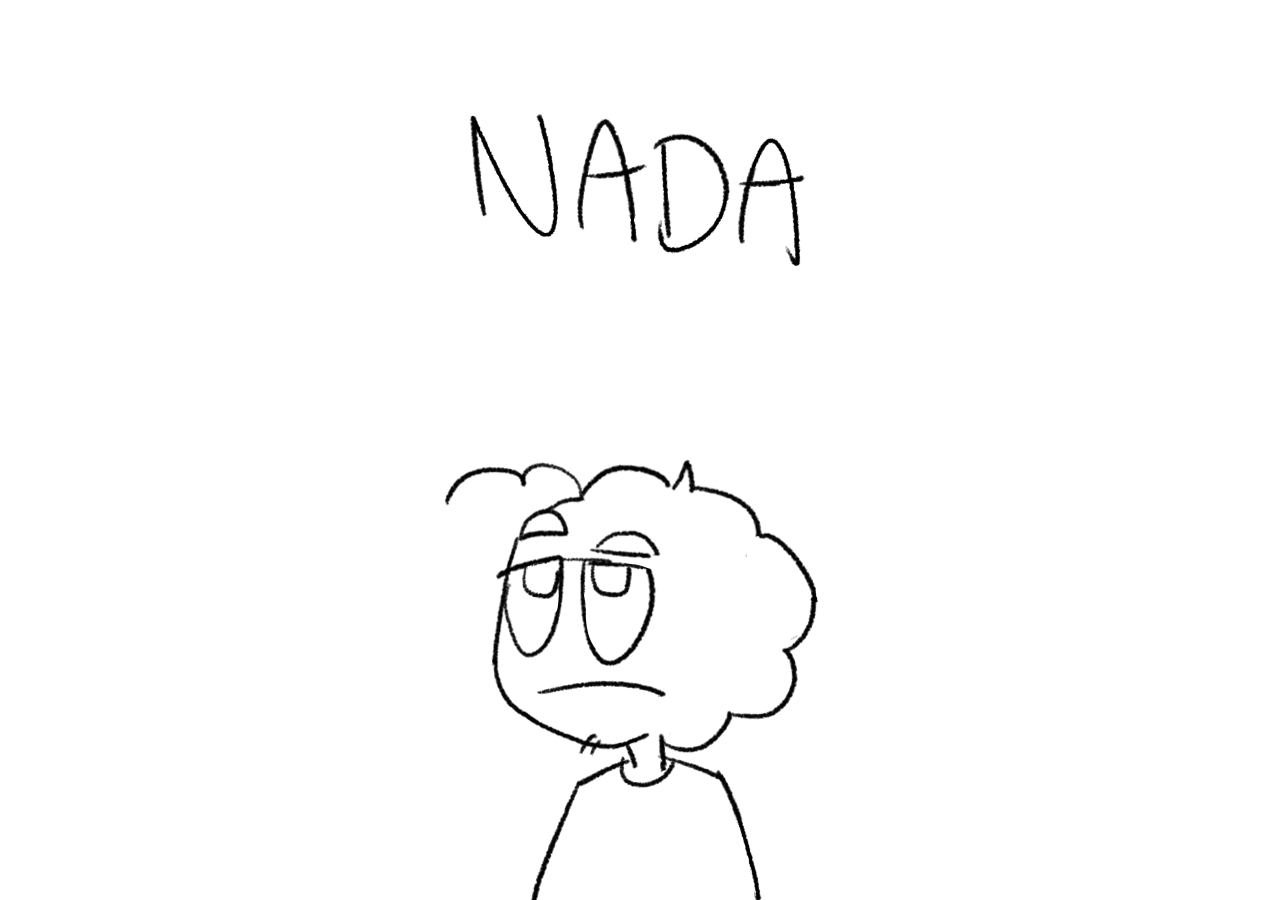
==== keny/index.html @ 65c669f5 "Add files via upload" ====
<!DOCTYPE html>
<html>
<head>
<title>oi</title>
<link id="faviconchange" rel="icon" href="egle.png" type="image/x-icon">
<style>
    body {
      margin: 0;
      height: 100vh;
      background-color: #ffffff;
    }

    .imagem-fixa {
      position: fixed;
      bottom: 0;
      left: 50%;
      transform: translateX(-50%);
      width: 700px;
      height: auto;
    }
</style>
</head>

<body>
  <img src="nadica.png" class="imagem-fixa">
</body>
</html>
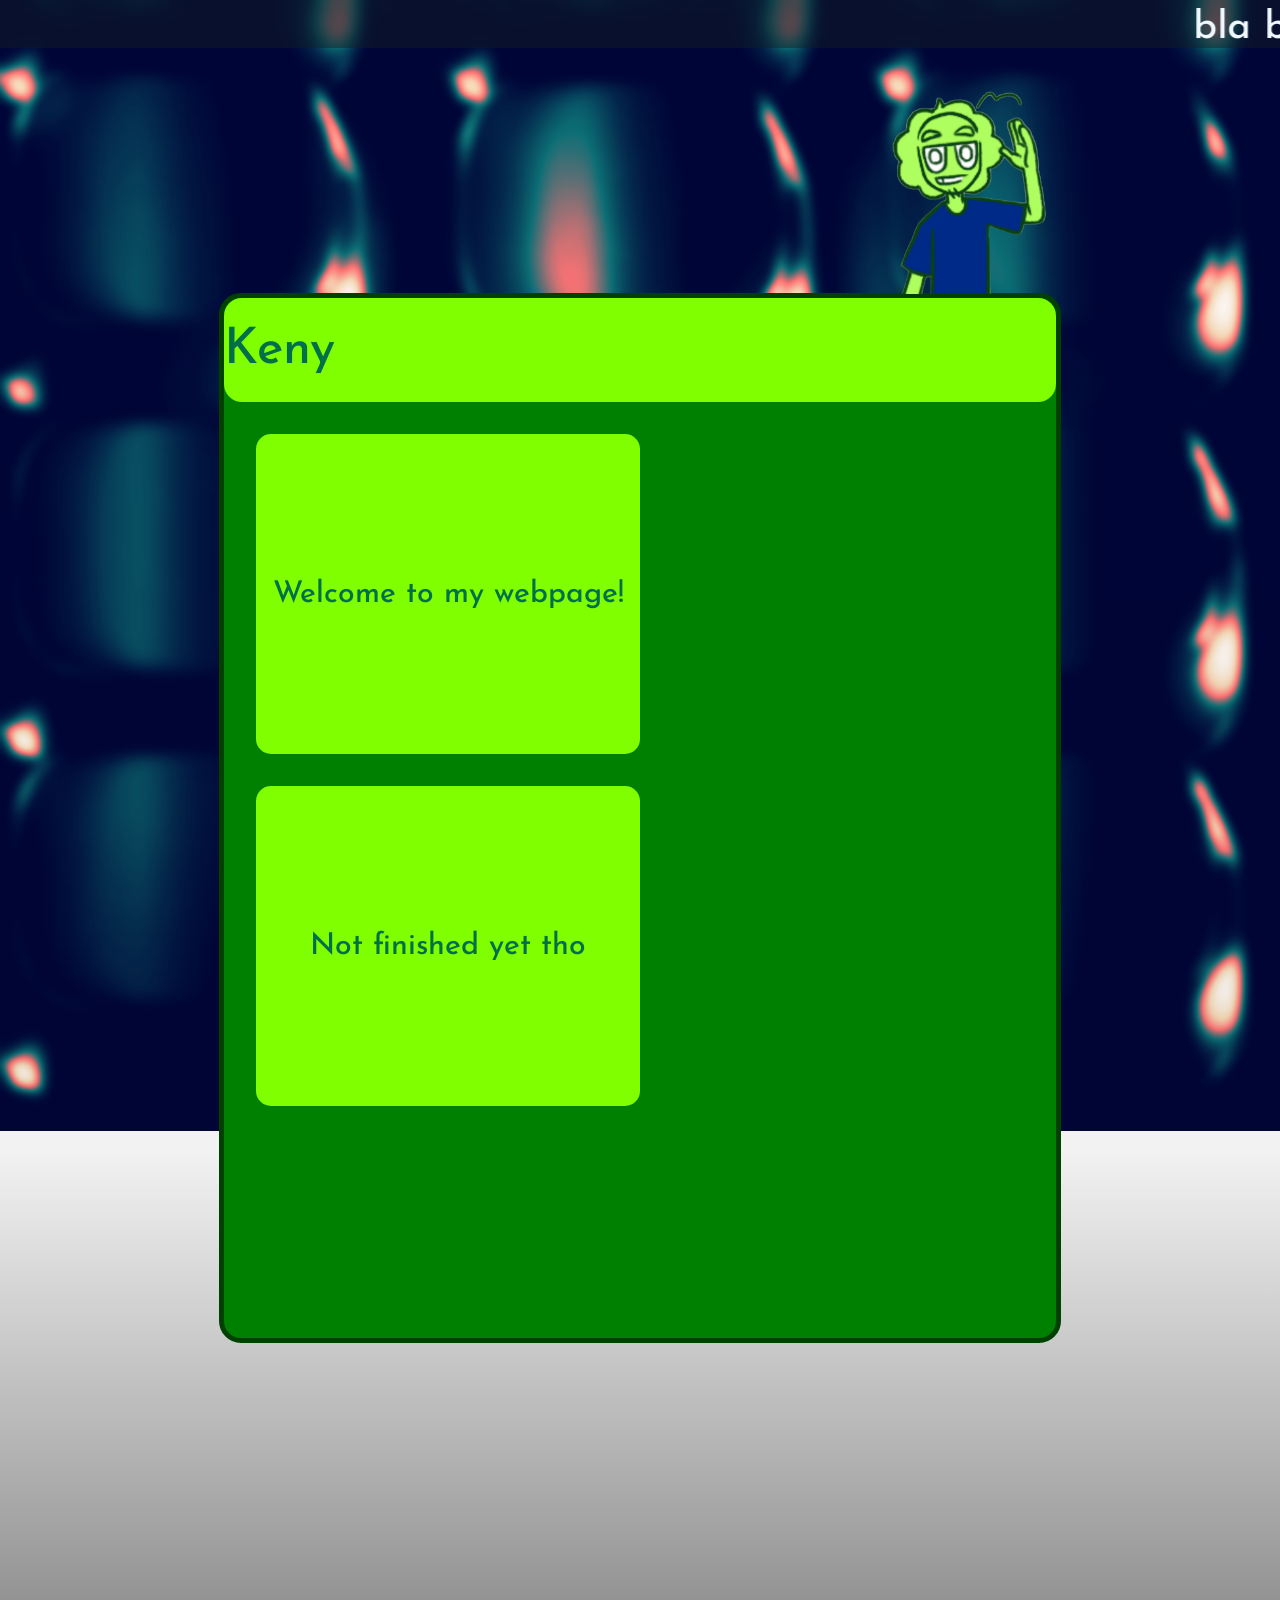
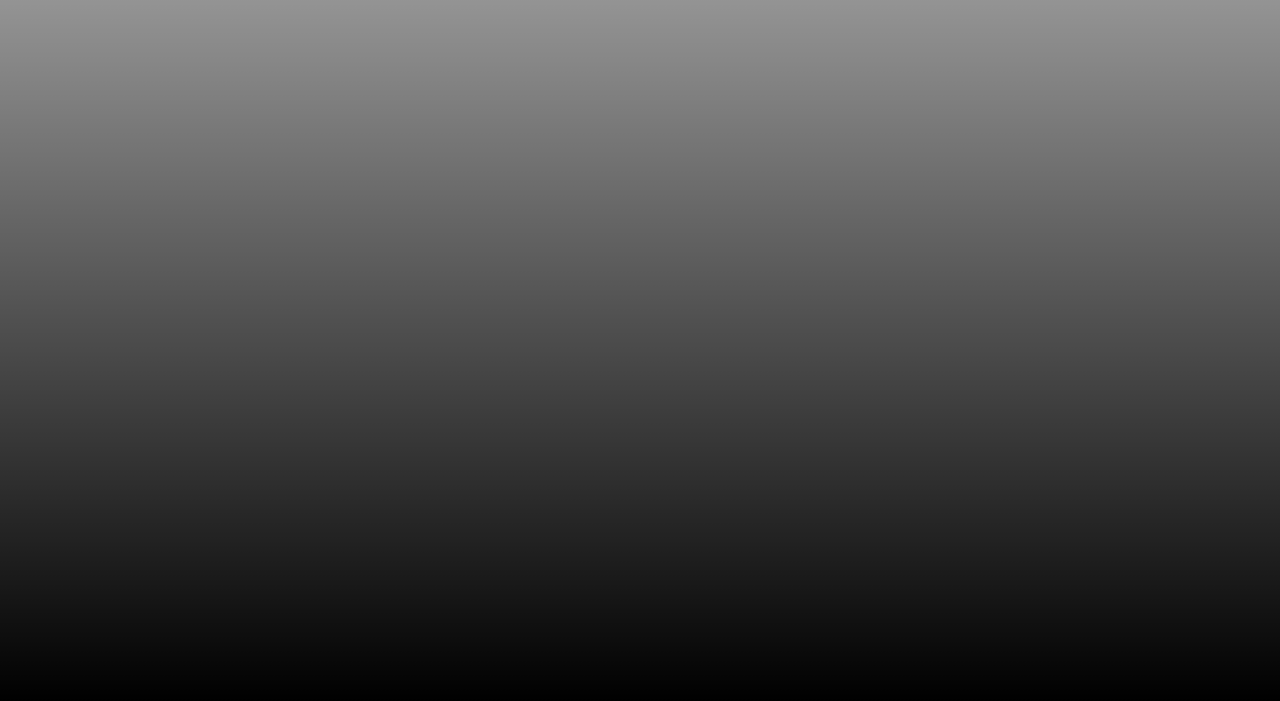
==== commit 7df82526: "Add files via upload" ====
--- a/keny/index.html
+++ b/keny/index.html
@@ -4,24 +4,117 @@
 <title>oi</title>
 <link id="faviconchange" rel="icon" href="egle.png" type="image/x-icon">
 <style>
-    body {
-      margin: 0;
-      height: 100vh;
-      background-color: #ffffff;
+  @font-face {
+    font-family: JosefinSans;
+    src: url(JosefinSans.ttf);
     }
 
-    .imagem-fixa {
-      position: fixed;
-      bottom: 0;
-      left: 50%;
-      transform: translateX(-50%);
-      width: 700px;
-      height: auto;
+  body {
+    font-family: JosefinSans;
+    font-weight: 500;
+    font-size: 50px;
+    color: rgb(0, 111, 74);
+    margin: 0;
+    height: auto;
+    background-image: linear-gradient(to bottom, rgba(0, 0, 0, 0.0), rgba(0, 0, 0, 0.05), rgba(0, 0, 0, 1)), 
+    url(bg.png);
+    background-size: cover;
+    background-attachment: scroll, fixed;
+    background-repeat: no-repeat;
+    }  
+
+  html {
+    scroll-behavior: smooth;
+    }    
+
+  .barratext {
+    font-size: 60px;
+    color: #ffffff;
     }
+
+  .container {
+    border-style: solid;
+    border-width: 5px;
+    border-color: rgb(0, 64, 0);
+    border-radius: 22px;
+    display: flex;
+    max-width: 832px;
+    /*padding: 64px 32px;*/
+    margin: 245px auto;
+    align-items: center;
+    justify-content: center;
+    background-color: green;
+    } 
+
+  .card {
+    border-radius: 18px;
+    display: flex;
+    align-items: center;
+    width: auto;
+    height: 6.5rem;
+    background-color: chartreuse;
+  }
+
+  .child {
+    display: flex;
+    align-items: center;
+    justify-content: center;
+    font-size: 30px;
+    border-radius: 15px;
+    margin: 10px;
+    margin-top: 2rem;
+    margin-left: 2rem;
+    width: 24rem;
+    height: 20rem;
+    background-color:chartreuse;
+
+    } 
+
+  header {
+    display: flex;
+    align-items: start;
+    position: relative;
+    }
+
+  .marques {
+    background-color: rgba(17, 29, 36, 0.5);
+    -webkit-backdrop-filter: blur(5px);
+    backdrop-filter: blur(5px);
+    width: auto;
+    height: 3rem;
+  }
+    
+  .imagem-fixa {
+    position: fixed;
+    bottom: 0;
+    left: 50%;
+    transform: translateX(-50%);
+    width: 700px;
+    height: auto;
+    }
+
+  .me {
+    position: relative;
+    transform: scale(0.3);
+    bottom: 109.29rem;
+    left: 48%;
+    width: 700px;
+    height: auto;
+    }
+
 </style>
-</head>
 
 <body>
-  <img src="nadica.png" class="imagem-fixa">
+  <div class="marques">
+    <marquee style="color: aliceblue; font-size: 40px; margin-top: 8px;">bla bla bla bla</marquee>
+  </div>
+  <div class="container">
+      <div style="width: 100%; height: 65rem; border-radius: 2rem; position: relative;">
+        <header class="card">Keny</header>
+        <div class="child">Welcome to my webpage!</div>
+        <div class="child">Not finished yet tho</div>
+      </div>    
+    </div>
+    <img src="me.png" class="me">
 </body>
 </html>
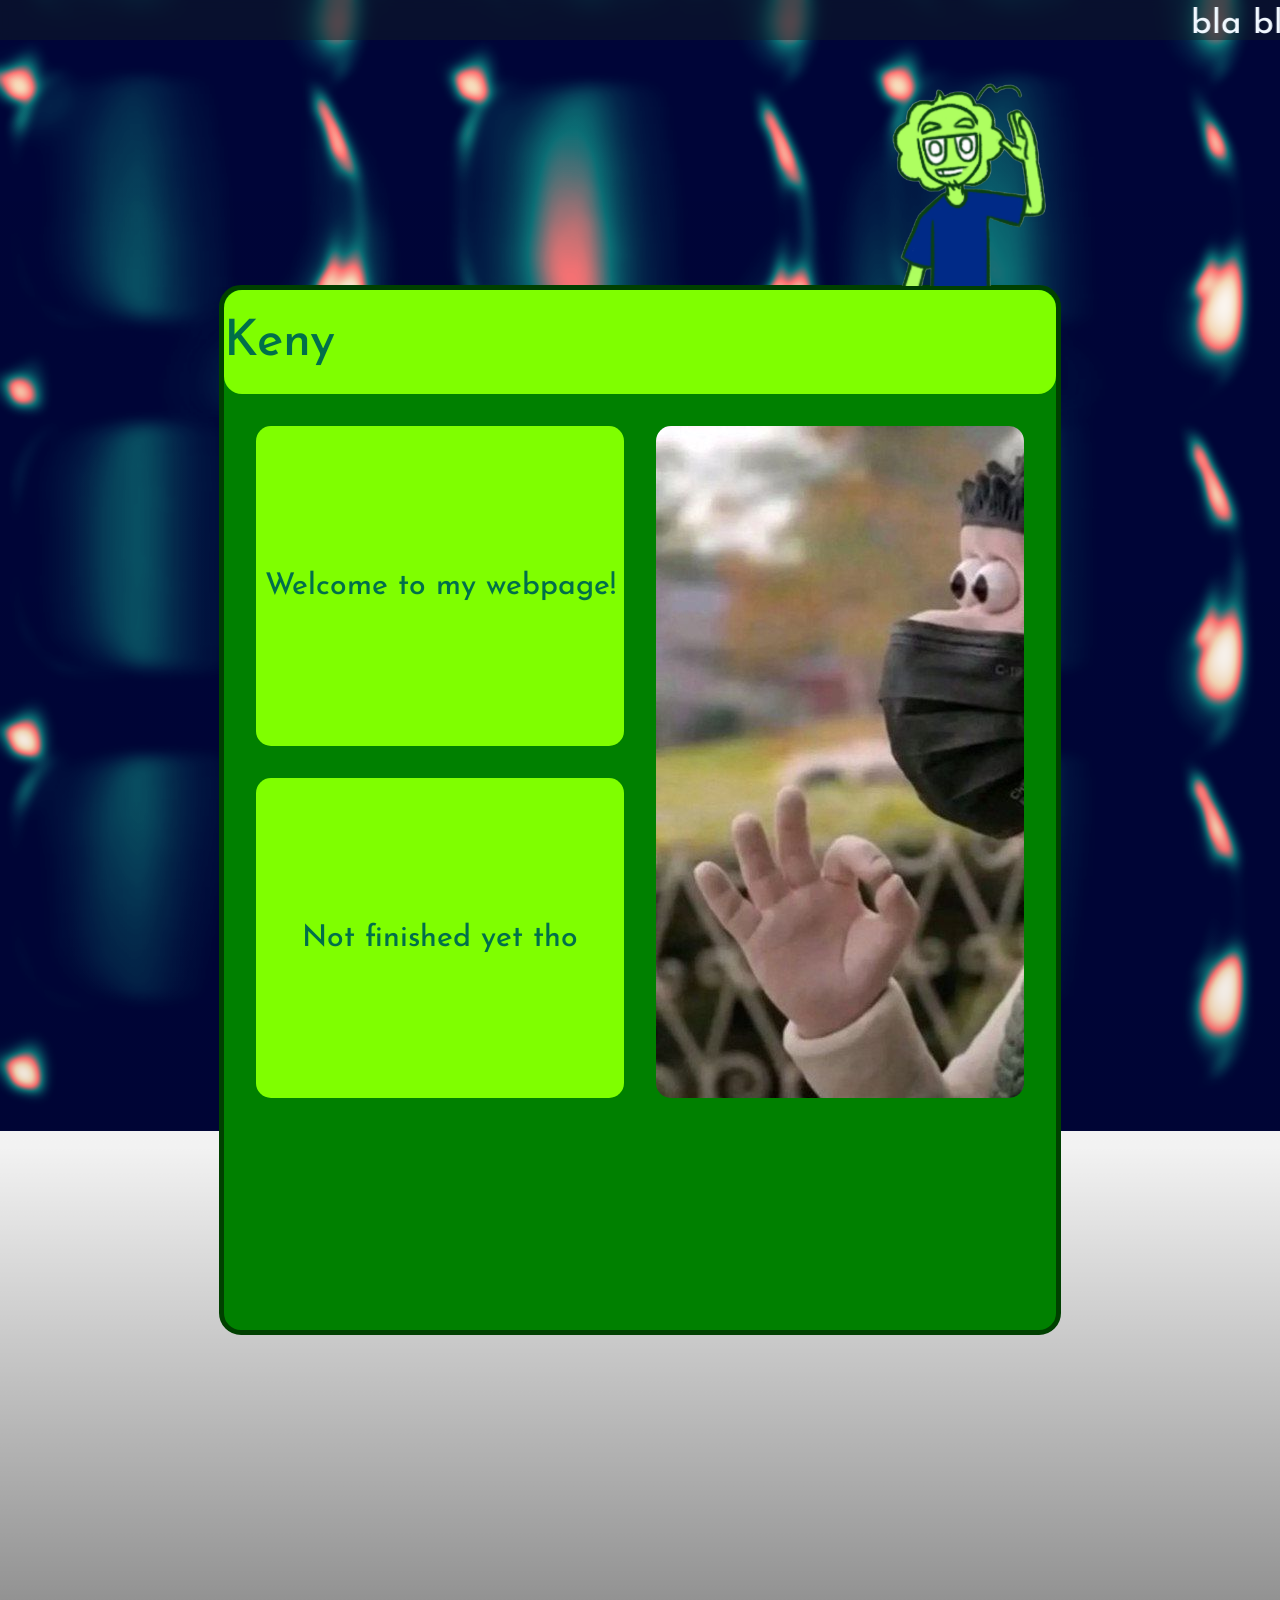
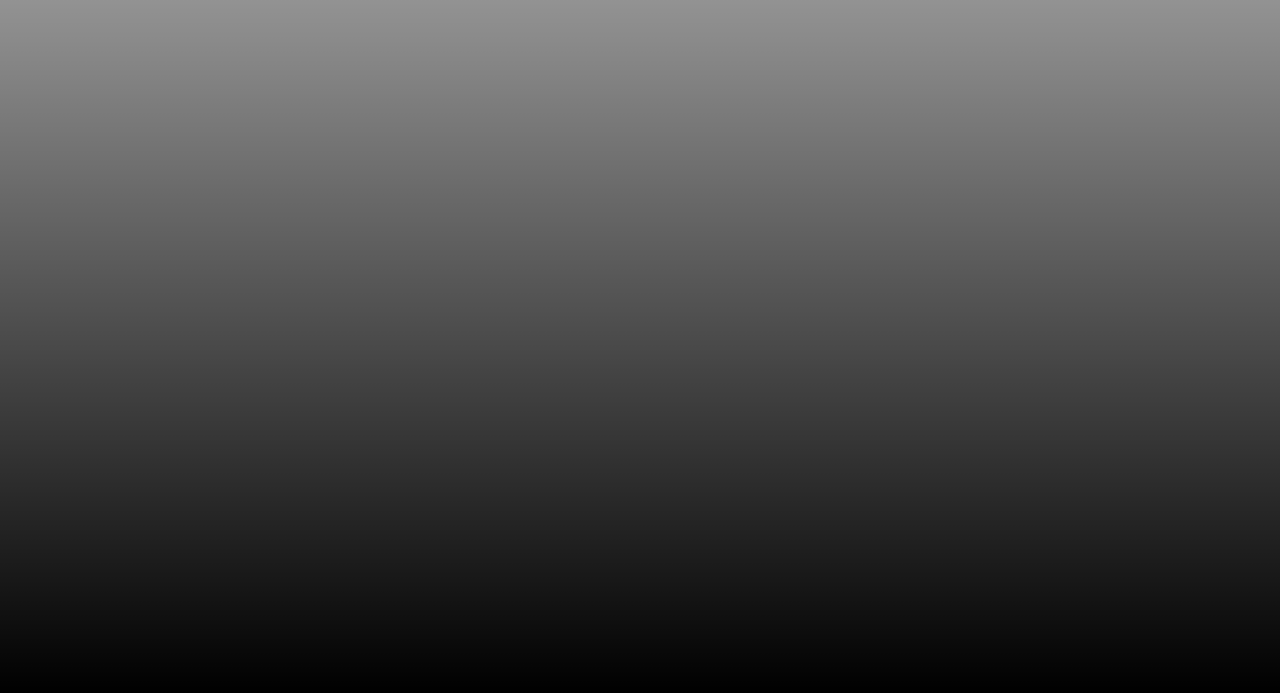
==== commit 2a634722: "Add files via upload" ====
--- a/keny/index.html
+++ b/keny/index.html
@@ -64,7 +64,7 @@
     margin: 10px;
     margin-top: 2rem;
     margin-left: 2rem;
-    width: 24rem;
+    width: 23rem;
     height: 20rem;
     background-color:chartreuse;
 
@@ -79,9 +79,9 @@
   .marques {
     background-color: rgba(17, 29, 36, 0.5);
     -webkit-backdrop-filter: blur(5px);
-    backdrop-filter: blur(5px);
+    backdrop-filter: blur(6px);
     width: auto;
-    height: 3rem;
+    height: 2.5rem;
   }
     
   .imagem-fixa {
@@ -106,15 +106,21 @@
 
 <body>
   <div class="marques">
-    <marquee style="color: aliceblue; font-size: 40px; margin-top: 8px;">bla bla bla bla</marquee>
+    <marquee style="color: aliceblue; font-size: 35px; margin-top: 7px;">bla bla bla bla</marquee>
   </div>
   <div class="container">
       <div style="width: 100%; height: 65rem; border-radius: 2rem; position: relative;">
-        <header class="card">Keny</header>
+        <header class="card">
+          <p>Keny</p>
+        </header>
         <div class="child">Welcome to my webpage!</div>
-        <div class="child">Not finished yet tho</div>
+        <div class="child">
+          <p>Not finished yet tho</p>
+        </div>
+        <div class="child" style="margin-left: 27rem; margin-top: -42.63rem; height: 42rem; background-image: url(magotpranked.jpg);">
+        </div>
       </div>    
     </div>
-    <img src="me.png" class="me">
+    <img src="me.png" class="me" draggable="false">
 </body>
 </html>
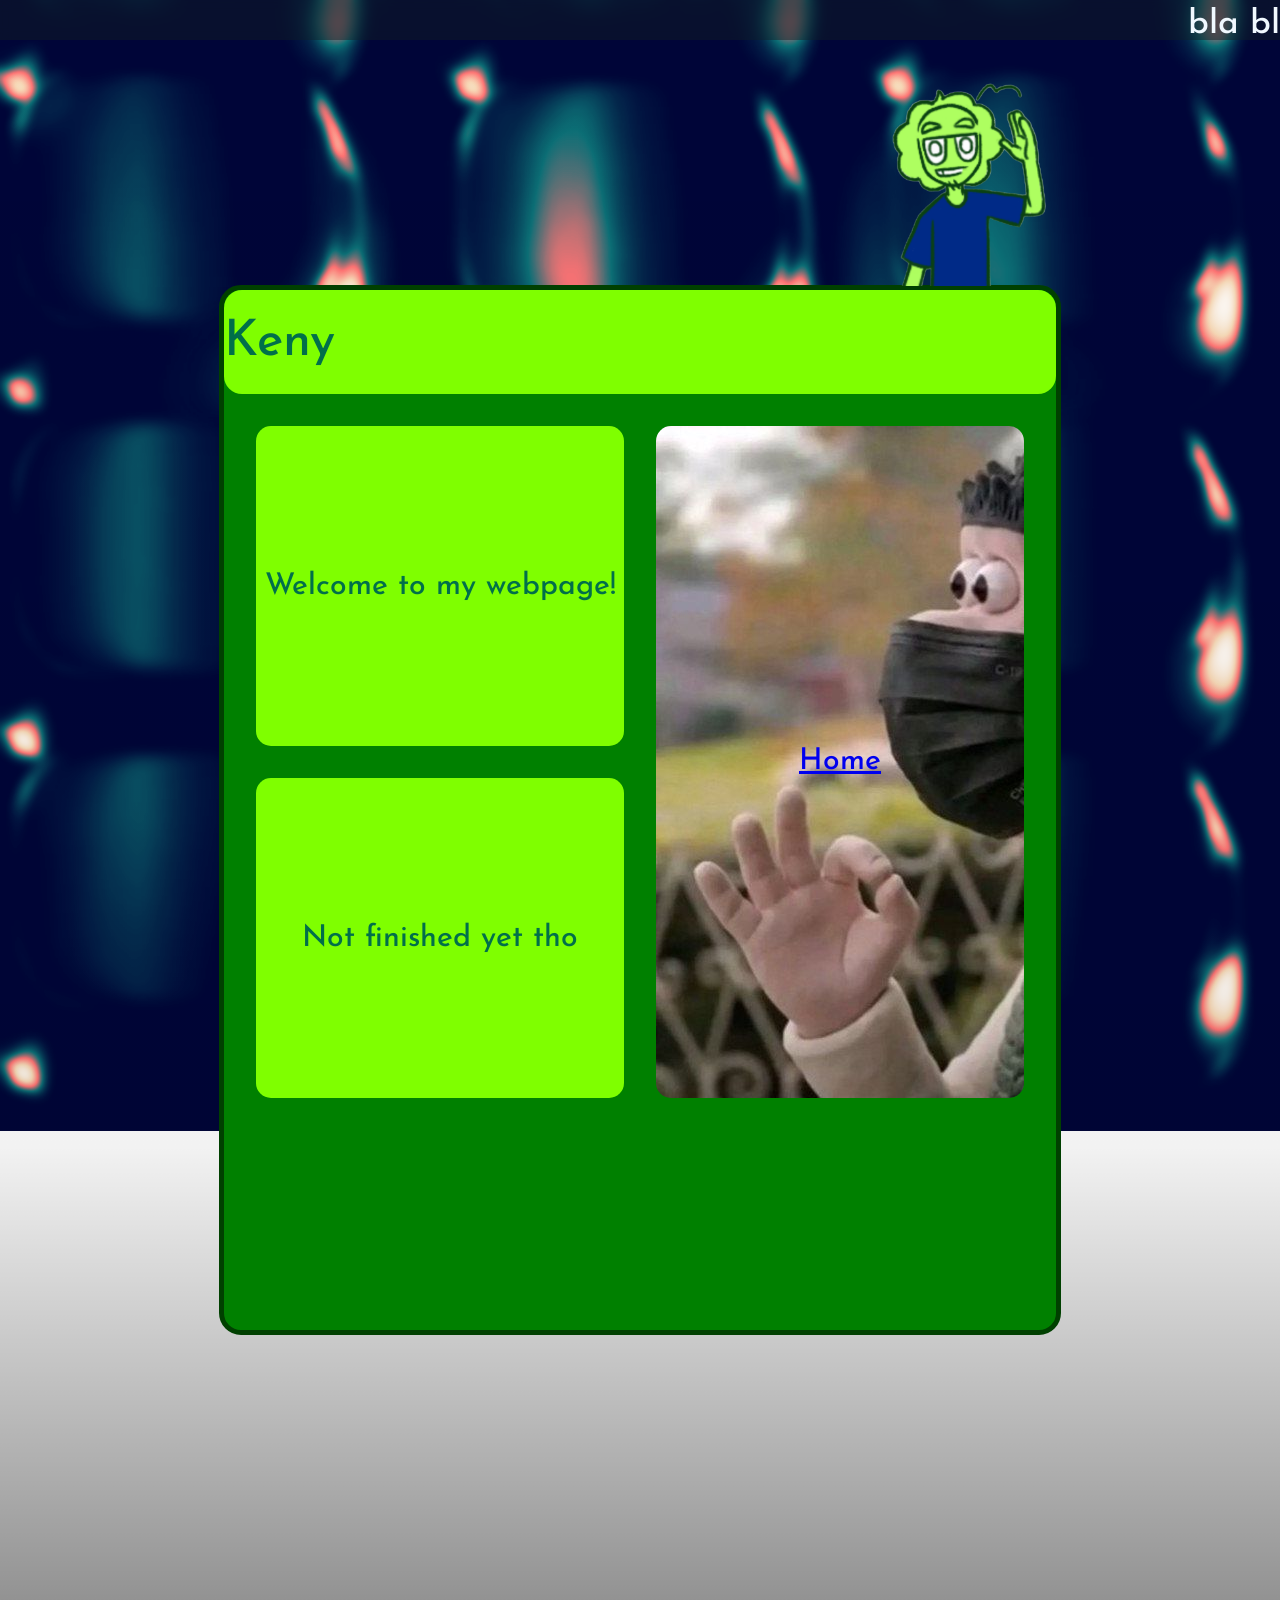
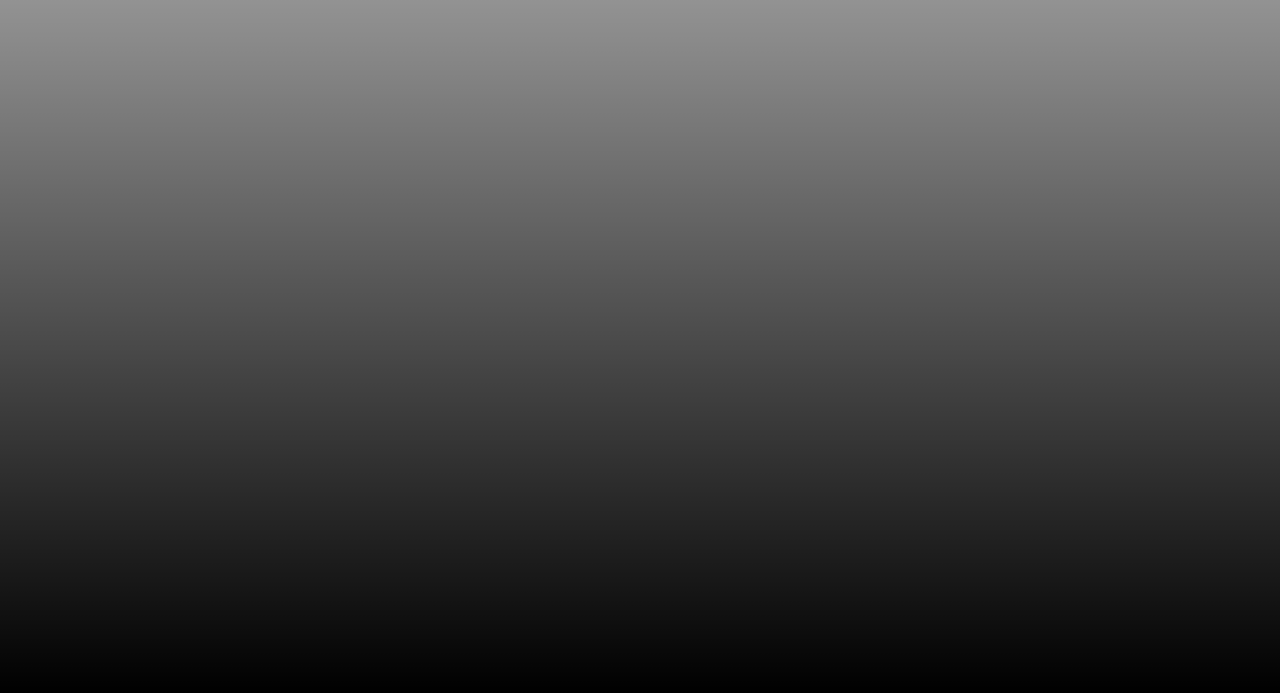
==== commit 1e55d3a4: "Add files via upload" ====
--- a/keny/index.html
+++ b/keny/index.html
@@ -117,8 +117,7 @@
         <div class="child">
           <p>Not finished yet tho</p>
         </div>
-        <div class="child" style="margin-left: 27rem; margin-top: -42.63rem; height: 42rem; background-image: url(magotpranked.jpg);">
-        </div>
+        <div class="child" style="margin-left: 27rem; margin-top: -42.63rem; height: 42rem; background-image: url(magotpranked.jpg);"><a href="https://kenyandmick.com/">Home</a></div>
       </div>    
     </div>
     <img src="me.png" class="me" draggable="false">
